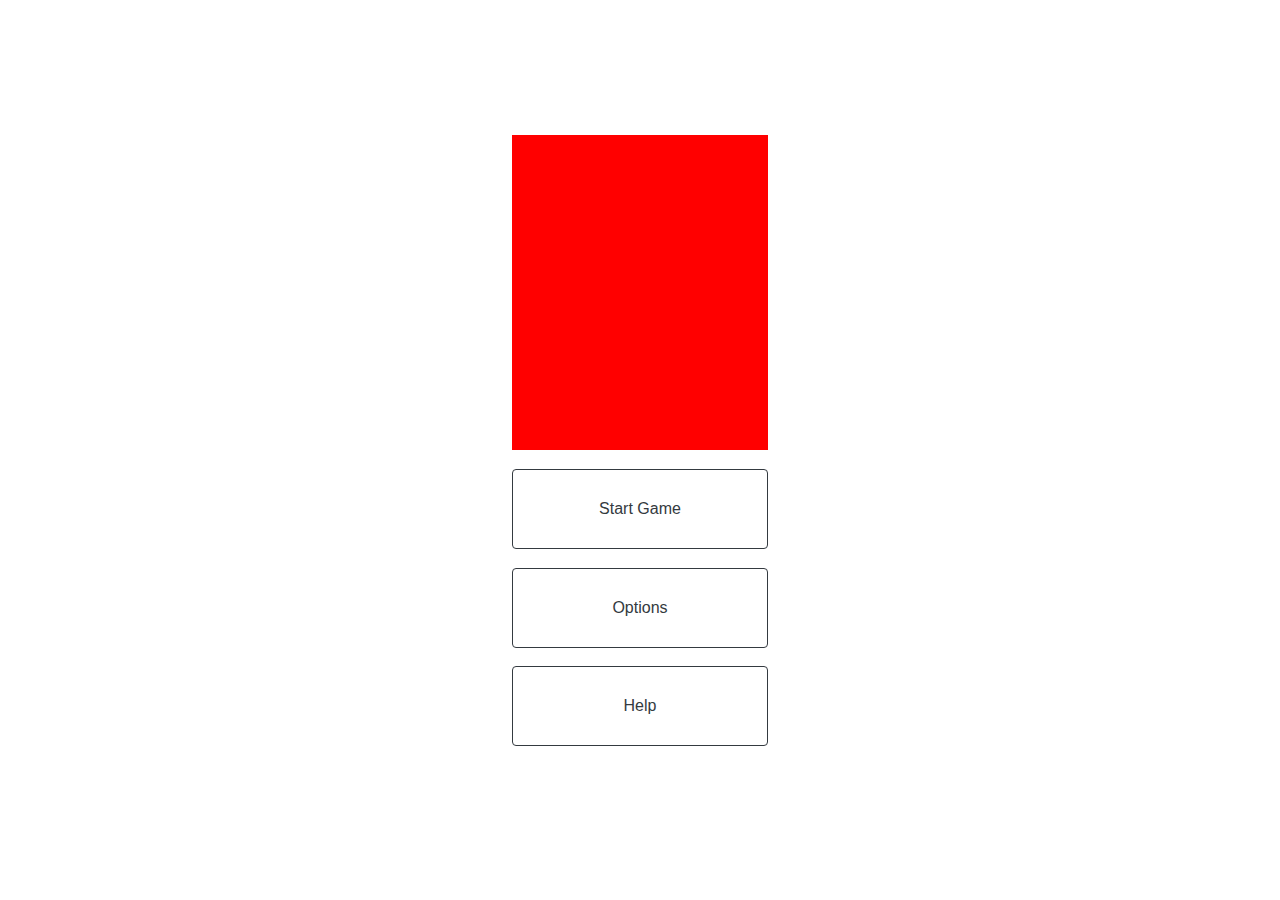
==== menu.html @ fb2fd2f3 "making template" ====
<!DOCTYPE html>
<html lang="en">
<head>
    <meta charset="UTF-8">
    <meta name="viewport" content="width=device-width, initial-scale=1.0">
    <title>Document</title>
    <link rel="stylesheet" href="https://cdn.jsdelivr.net/npm/bootstrap@4.3.1/dist/css/bootstrap.min.css" integrity="sha384-ggOyR0iXCbMQv3Xipma34MD+dH/1fQ784/j6cY/iJTQUOhcWr7x9JvoRxT2MZw1T" crossorigin="anonymous">
    <link rel="stylesheet" href="GUI.css">
</head>
<body>
    <div class="container-wrapper-down">
        <div class="wrapper">
        <div class="container-content">
            <div class="container-banner"></div>
        </div>
        <div class="container-content">
            <ul class="container-list">
                <li><button type="button" class="btn btn-outline-dark gui-button">Start Game</button></li>
                <li><button type="button" class="btn btn-outline-dark gui-button">Options</button></li>
                <li><button type="button" class="btn btn-outline-dark gui-button">Help</button></li>
            </ul>
        </div>
        </div>
      
        
    </div>
</body>
</html>
---- GUI.css ----
*{
    margin: 0;
    padding: 0;
}

.container-wrapper-down{
    
    background-color: white;
    width: 100vw;
    height: 100vh;

    display: flex;
    flex-direction: column;
    justify-content: center;
    align-items: center;
}

.wrapper .container-content{
    position: sticky;
}


.container-content{
    background-color: white;
    height: 35vh;
    width: 20vw;
    display: flex;
    justify-content: center;
}

.container-banner{
    height: 100%;
    width: 100%;
    background-color: red;


}

.container-list{

    display: flex;
    justify-content: space-evenly;
    align-items: center;
    flex-direction: column;
    height: 100%;
}

.container-list li{
    display: inline;
}

body {
    position: relative;
    width: 100%;
    height: 100vh;
    background-size: cover;
    background-position: center;
    animation: color-change 10s linear infinite;
    animation-delay: 1s;
}
/*adding rain img and making opacity 0*/
body:before {
    content: "";
    position: absolute;
    top: 0;
    left: 0;
    width: 100%;
    height: 100%;
    background-image: url(
https://as2.ftcdn.net/v2/jpg/01/73/09/13/1000_F_173091317_3ROz30HcUJsrAxI4TrSejO73oKrflZjf.jpg);
    animation: shapes 10s cubic-bezier(0.4, 0, 0.2, 1) infinite alternate;
    opacity: 0;
}
/* just changing the position of image 
of rain using keyframes*/
@keyframes shapes {
    0% {
        background-position: 0 0;
        opacity: 1;
    }

    100% {
        background-position: 8% 80%;
        opacity: 1;
    }
}
/* applying filter at different angle
on different interval using keyframe*/
@keyframes color-change {
    0% {
        filter: hue-rotate(0deg);
    }
    50% {
        filter: hue-rotate(0deg);
    }
    100% {
        filter: hue-rotate(360deg);
    }
}

.gui-button{
    width: 16rem;
    height: 5rem;
}
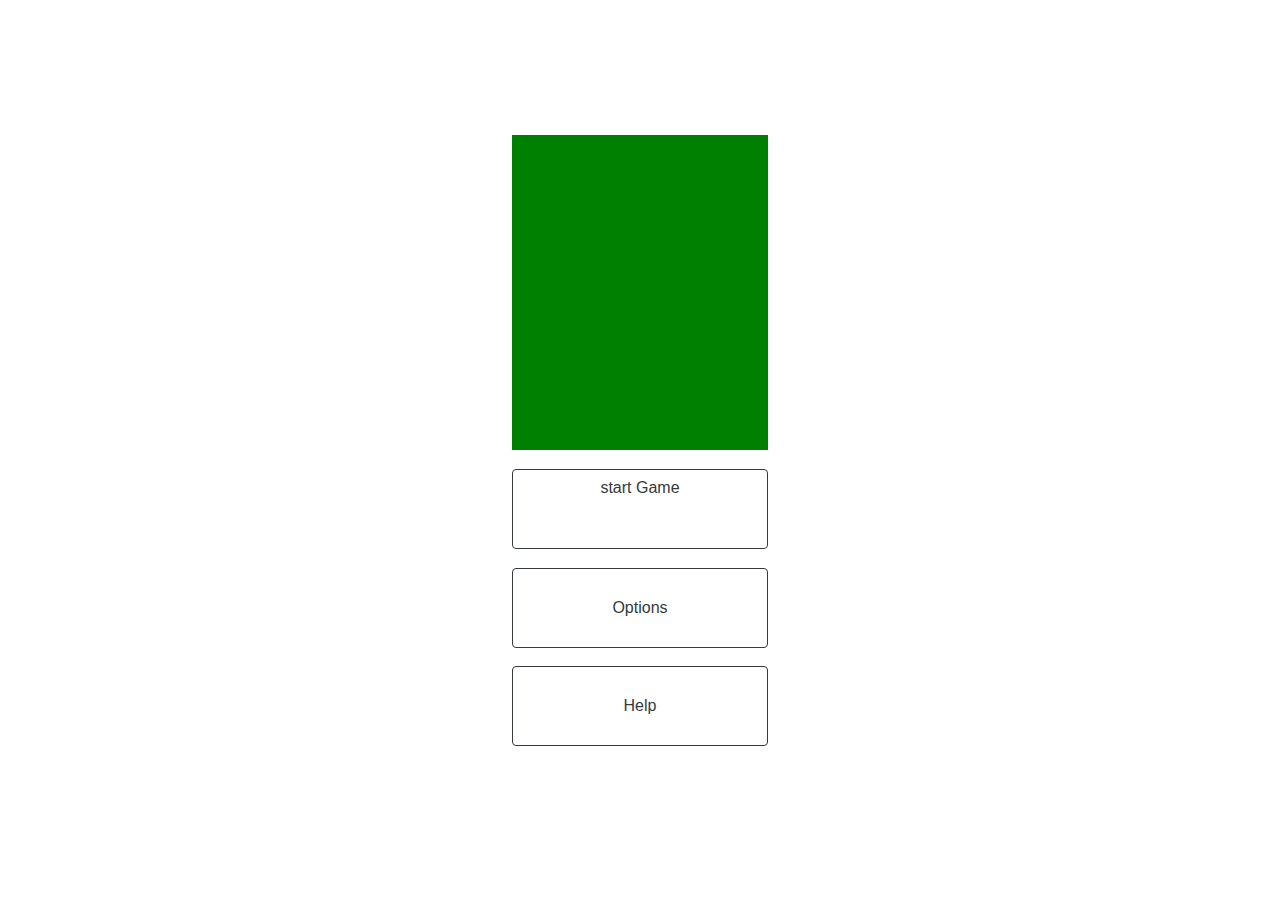
==== commit 5b65e154: "template" ====
--- a/menu.html
+++ b/menu.html
@@ -15,7 +15,7 @@
         </div>
         <div class="container-content">
             <ul class="container-list">
-                <li><button type="button" class="btn btn-outline-dark gui-button">Start Game</button></li>
+                <li><a href="index.html" ><button" class="btn btn-outline-dark gui-button">start Game</a></button></li>
                 <li><button type="button" class="btn btn-outline-dark gui-button">Options</button></li>
                 <li><button type="button" class="btn btn-outline-dark gui-button">Help</button></li>
             </ul>
--- a/GUI.css
+++ b/GUI.css
@@ -31,7 +31,7 @@
 .container-banner{
     height: 100%;
     width: 100%;
-    background-color: red;
+    background-color: green;
 
 
 }
